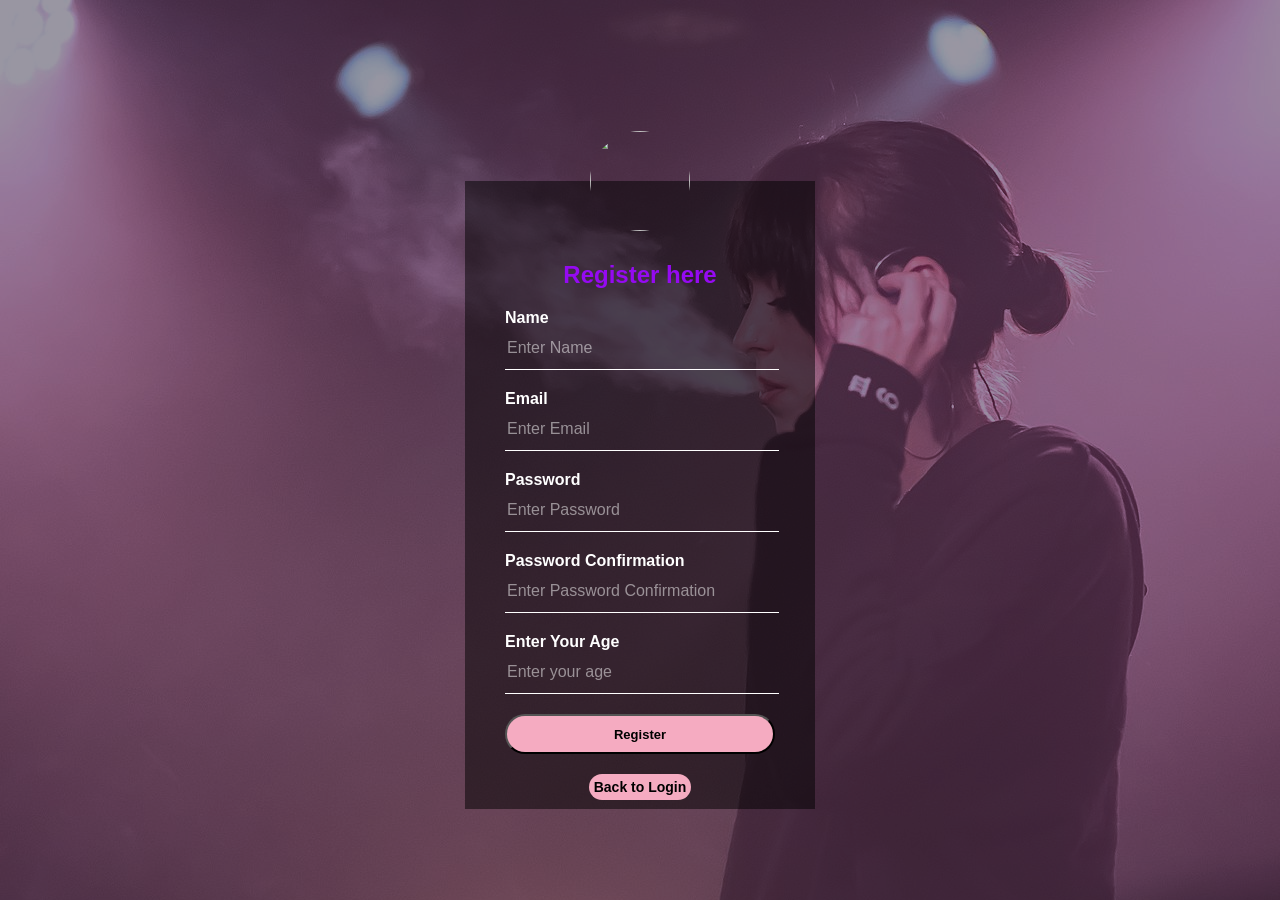
==== public/cadastro.html @ cf6f104f "projeto finalalizado" ====
<!DOCTYPE html>
<html lang="pt-br">

<head>
    <meta charset="UTF-8">
    <meta http-equiv="X-UA-Compatible" content="IE=edge">
    <meta name="viewport" content="width=device-width, initial-scale=1.0">

    <title>Sasha Sloan | Registration</title>


    <script src="./js/funcoes.js"></script>
    <script src="//code-sa1.jivosite.com/widget/R6ePhcsPT1" async></script>

    <link rel="icon" href="https://i.imgur.com/mBkW9cs.jpg.ico">
    <link rel="stylesheet" href="css/CSS Registration.css">

</head>

<body>
    <div class="loginBox">
        <img src="https://i.imgur.com/Rn5kErw.jpg" class="user" alt="" height="150px">
        <h2>Register here</h2>
        <form>
            <p>Name</p>
            <input id="nome_input" type="text" name="" placeholder="Enter Name">
            <p>Email</p>
            <input id="email_input" type="text" name="" placeholder="Enter Email">
            <p>Password</p>
            <input id="senha_input" type="password" name="" placeholder="Enter Password">
            <p>Password Confirmation</p>
            <input id="confirmacao_senha_input" type="password" name="" placeholder="Enter Password Confirmation">
            <p>Enter Your Age</p>
            <input id="idade_input" type="text" name="" placeholder="Enter your age">
            <button class="sign_in" type="button" onclick="cadastrar()">Register</button>
            <div class="references"><a href="Login.html">Back to Login</a></div>      
        </form>
    </div>
</body>

</html>

<script>

    function cadastrar() {
        // aguardar();

        var nomeVar = nome_input.value;
        var emailVar = email_input.value;
        var senhaVar = senha_input.value;
        var confirmacaoSenhaVar = confirmacao_senha_input.value;
        var idadeVar = idade_input.value;

        if (nomeVar == "" || emailVar == "" || senhaVar == "" || confirmacaoSenhaVar == "" || idadeVar == "") {

            window.alert("Fill in all fields to proceed!");
            if (nomeVar == "") {
                console.log('name is blank')
            }
            if (emailVar == "") {
                console.log('email is blank')
            }
            if (senhaVar == "") {
                console.log('password is blank')
            }
            if (confirmacaoSenhaVar == "") {
                console.log('confirmationPassword is blank')
            }
            if (idadeVar == "") {
                console.log('age is blank')
            }
            // finalizarAguardar();
            return false;
        }

        if (emailVar.indexOf("@") == -1 || emailVar.indexOf(".com") == -1) {
            window.alert("Oops, invalid email! Please check and try again.");
            // finalizarAguardar();
            return false;
        }

        if (senhaVar != confirmacaoSenhaVar) {
            window.alert("The passwords entered must match to proceed!");
            // finalizarAguardar();
            return false;
        }

        fetch("/usuarios/cadastrar", {
            method: "POST",
            headers: {
                "Content-Type": "application/json"
            },
            body: JSON.stringify({
                nomeServer: nomeVar,
                emailServer: emailVar,
                senhaServer: senhaVar,
                idadeServer: idadeVar,
            })
        }).then(function (resposta) {

            console.log("resposta: ", resposta);

            if (resposta.ok) {
                window.alert("Registration successful!");
                window.location = "login.html";
                limparFormulario();
                // finalizarAguardar();
            } else {
                throw ("There was an error trying to register!");
            }
        }).catch(function (resposta) {
            console.log(`#ERRO: ${resposta}`);
            // finalizarAguardar();
        });

        return false;
    }

</script>
---- public/css/CSS Registration.css ----
body{
    margin: 0;
    padding: 0;
    background: url("../assets/imgs/img-sasha.png");
    background-size: cover;
    font-family: sans-serif;
    
}
::-webkit-scrollbar-thumb {
    background: rgb(209, 206, 206);
}

::-webkit-scrollbar {
    width: 6px;
    background: #000000;
    border-radius: 100%;
}
.loginBox{
    position: absolute;
    top: 55%;
    left: 50%;
    transform: translate(-50%, -50%);
    width: 350px;
    height: 628px;
    padding: 80px 40px;
    box-sizing: border-box;
    background: rgba(0,0,0,.5);
}

.user{
    width: 100px;
    height: 100px;
    border-radius: 50%;
    overflow: hidden;
    position: absolute;
    top: calc(-100px/2);
    left: calc(50% - 50px);
}
h2{
    margin: 0;
    padding: 0 0 20px;
    color: #950af1;
    text-align: center;
}
.loginBox p{
    margin: 0;
    padding: 0;
    font-weight: bold;
    color: #fff;
}
.loginBox input{
    width: 100%;
    margin-bottom: 20px;
}
.loginBox input[type="text"],
.loginBox input[type="password"]{
    border: none;
    border-bottom: 1px solid #fff;
    background: transparent;
    outline: none;
    height: 40px;
    color: #fff;
    font-size: 16px;
}
::placeholder
{
    color: rgba(255,255,255,.5);
}
.loginBox .sign_in{
    border-radius: 20px;
    height: 40px;
    background: #f5abc1;
    cursor: pointer;
    width: 100%;
    margin-bottom: 20px;
    font-size: 13px;
    font-weight: 600;
}
.loginBox .new_account{
    border-radius: 20px;
    height: 40px;
    background: rgb(39, 196, 39);
    cursor: pointer;
    width: 100%;
    margin-bottom: 20px;
    font-size: 13px;
    font-weight: 600;
}
.loginBox button:hover{
    background:#950af1;
    color: #fff;
}
.loginBox a{
    color: black;
    font-size: 14px;
    font-weight: bold;
    text-decoration: none;
    border-radius: 20px;
    background-color: #f5abc1;
    padding: 5px;   
}
.references{
    display: flex;
    justify-content: center;
}
.loginBox a:hover{
    background: #950af1;
    color: #fff;
}
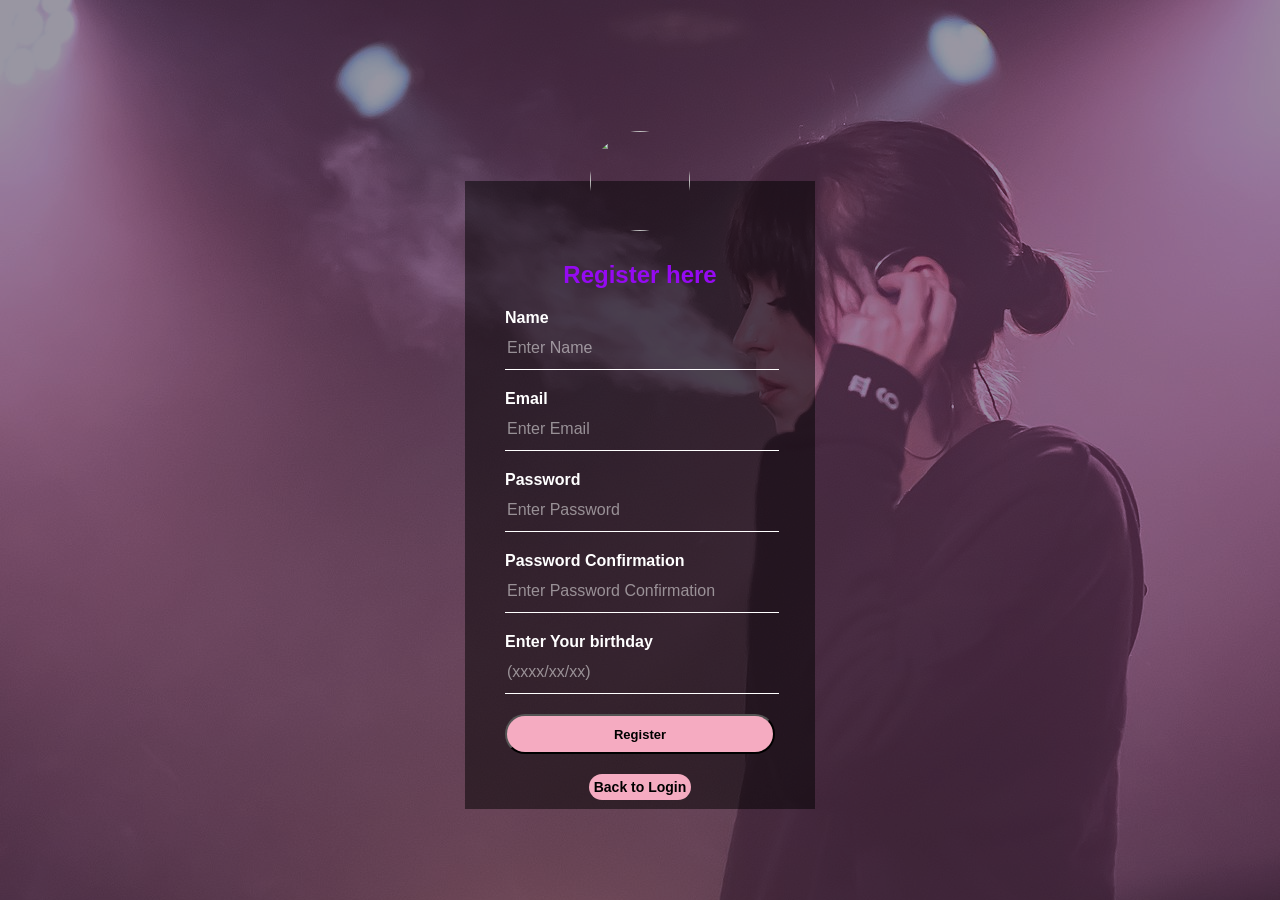
==== commit 2bd3b032: "atualização do projeto" ====
--- a/public/cadastro.html
+++ b/public/cadastro.html
@@ -30,8 +30,8 @@
             <input id="senha_input" type="password" name="" placeholder="Enter Password">
             <p>Password Confirmation</p>
             <input id="confirmacao_senha_input" type="password" name="" placeholder="Enter Password Confirmation">
-            <p>Enter Your Age</p>
-            <input id="idade_input" type="text" name="" placeholder="Enter your age">
+            <p>Enter Your birthday</p>
+            <input id="idade_input" type="text" name="" placeholder="(xxxx/xx/xx)">
             <button class="sign_in" type="button" onclick="cadastrar()">Register</button>
             <div class="references"><a href="Login.html">Back to Login</a></div>      
         </form>
